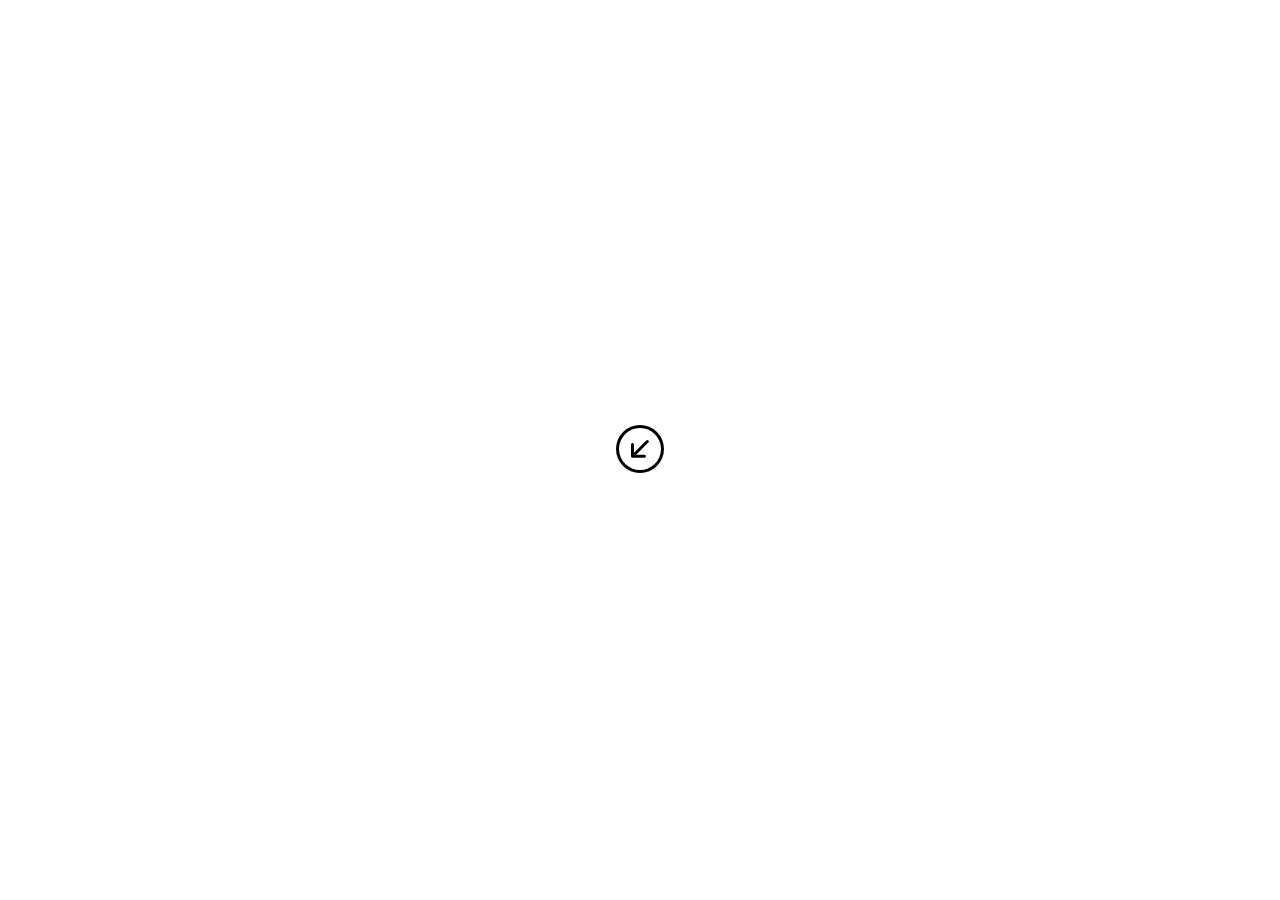
==== ex-1/index.html @ 9c69c9fb "чет не работает этот авриант" ====
<!DOCTYPE html>
<html lang="en">
<head>
    <meta charset="UTF-8">
    <meta http-equiv="X-UA-Compatible" content="IE=edge">
    <meta name="viewport" content="width=device-width, initial-scale=1.0">
    <link rel="stylesheet" href="styles.css">
    <title>Icon</title>
</head>
<body>
    <button id="iconToggleButton">
        <img id="icon" src="./icon_01.svg" alt="Icon">

    </button>
    <script src="script.js"></script>
</body>
</html>
---- ex-1/styles.css ----
body {
    display: flex;
    justify-content: center;
    align-items: center;
    height: 100vh;
    margin: 0;
}

button {
    border: none;
    background-color: transparent;
    cursor: pointer;
    padding: 0;
}

img {
    width: 48px;
    height: 48px;
}
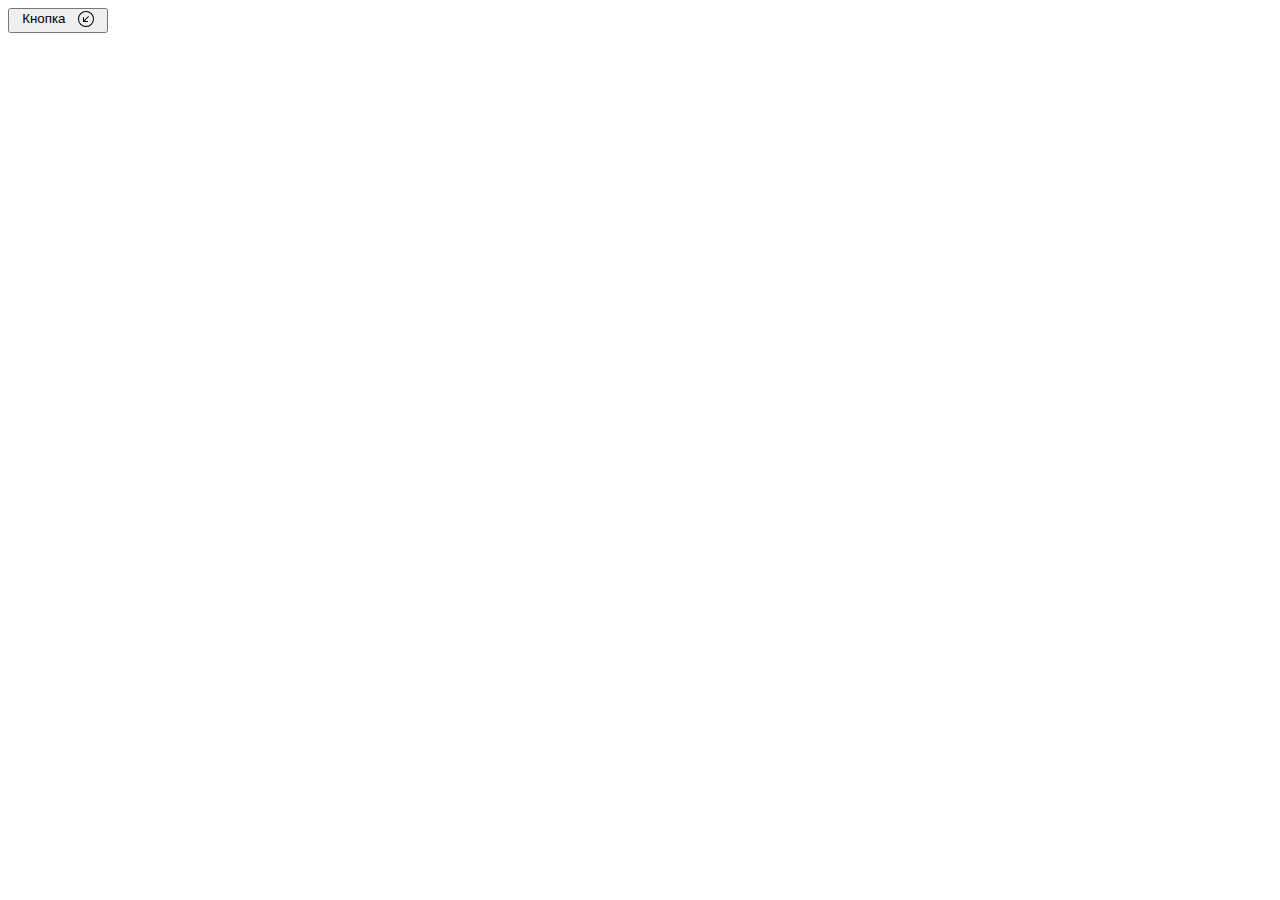
==== commit 8e2c268b: "finish" ====
--- a/ex-1/index.html
+++ b/ex-1/index.html
@@ -2,16 +2,13 @@
 <html lang="en">
 <head>
     <meta charset="UTF-8">
-    <meta http-equiv="X-UA-Compatible" content="IE=edge">
-    <meta name="viewport" content="width=device-width, initial-scale=1.0">
-    <link rel="stylesheet" href="styles.css">
-    <title>Icon</title>
+    <title>ex-1</title>
 </head>
 <body>
-    <button id="iconToggleButton">
-        <img id="icon" src="./icon_01.svg" alt="Icon">
-
+    <button style="width: 100px; display: flex; justify-content: space-around">
+        <span>Кнопка</span>
+        <div class="main-button"></div>
     </button>
-    <script src="script.js"></script>
+    <script src="ex-1.js"></script>
 </body>
 </html>